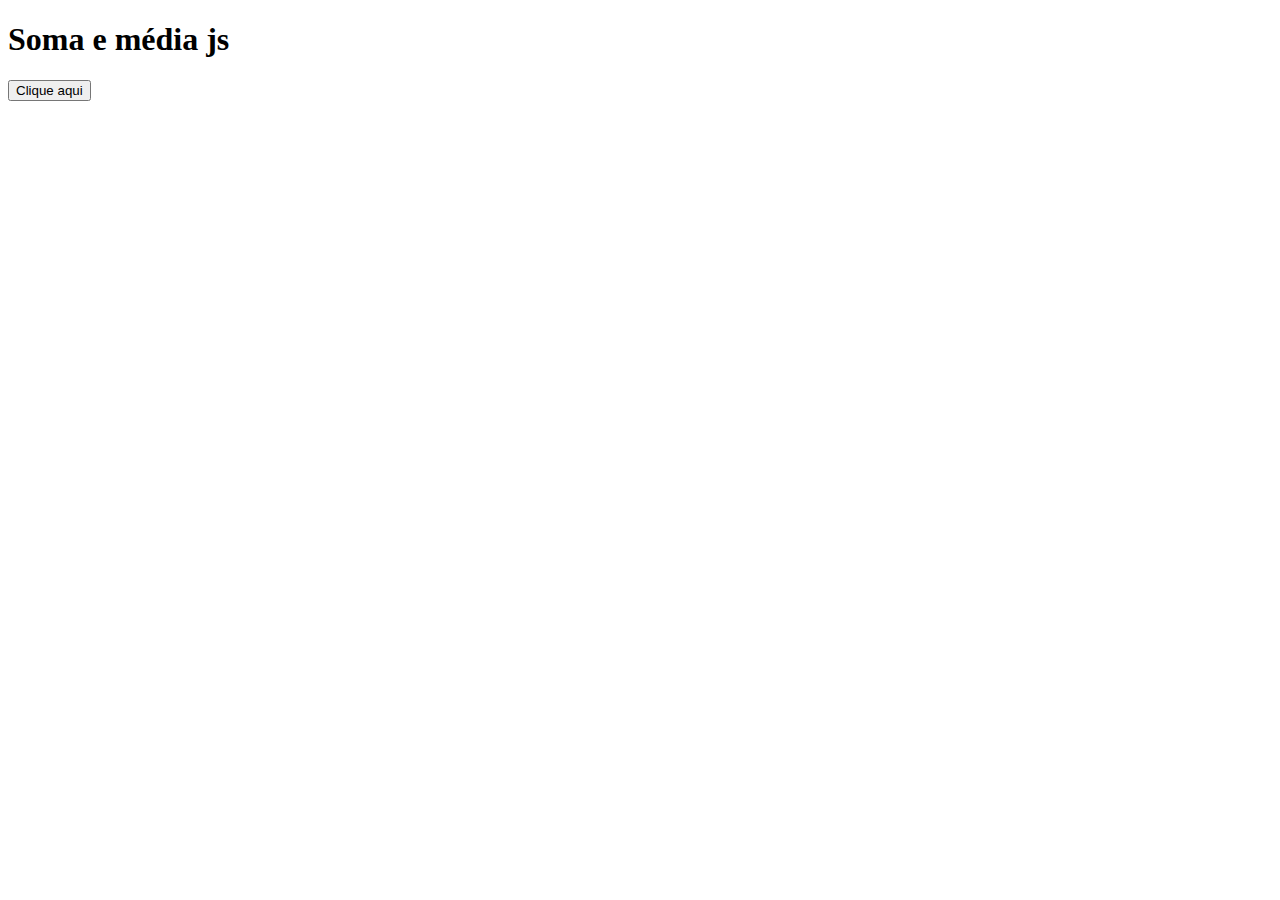
==== index.html @ 4b0083ce "Add files via upload" ====
<!DOCTYPE html>
<html lang="pt">
<head>
    <meta charset="UTF-8">
    <title>Soma e média</title>
    <link rel="stylesheet" href="./src/css/style.css">
</head>
<body>
    <h1>Soma e média js</h1>
        <button class="enterPopup">Clique aqui</button>
    
    <dialog>
        <h2>calcular soma e média</h2>
        <p>Numero 1</p>
        <input type="number" id="n1"/>
        <p>Numero 2</p>
        <input type="number" id="n2"/>
        <p>Numero 3</p>
        <input type="number" id="n3"/>
        <button onclick="calcular()">Cacular</button>
        <span>O resulatdo da soma é: </span>
        <span id="media">O resultado da média é: </span>
        <button class="fechar">fechar</button>
    </dialog>
    
    <script>
        const button = document.querySelector(".enterPopup");
const popup = document.querySelector("dialog");
const buttonClose = document.querySelector("dialog .fechar")

var n1 = document.getElementById("n1").value
var n2 = document.getElementById("n2").value
var n3 = document.getElementById("n3").value
var resultado = document.getElementById("#soma")
var resultado2 = document.getElementById("#media")

button.onclick = function (){
    popup.showModal()
}

buttonClose.onclick = function() {
    popup.close()
}


function calcular() {
    var soma = (Number(n1) + Number(n2) + Number(n3))
    var media = (Number(n1) + Number(n2) + Number(n3))/3
    resultado.innerHTML = "o resulatado é: ${soma}"
    resultado2.innerHTML = "o resultado é: ${media}"
}

    </script>
</body>
</html>
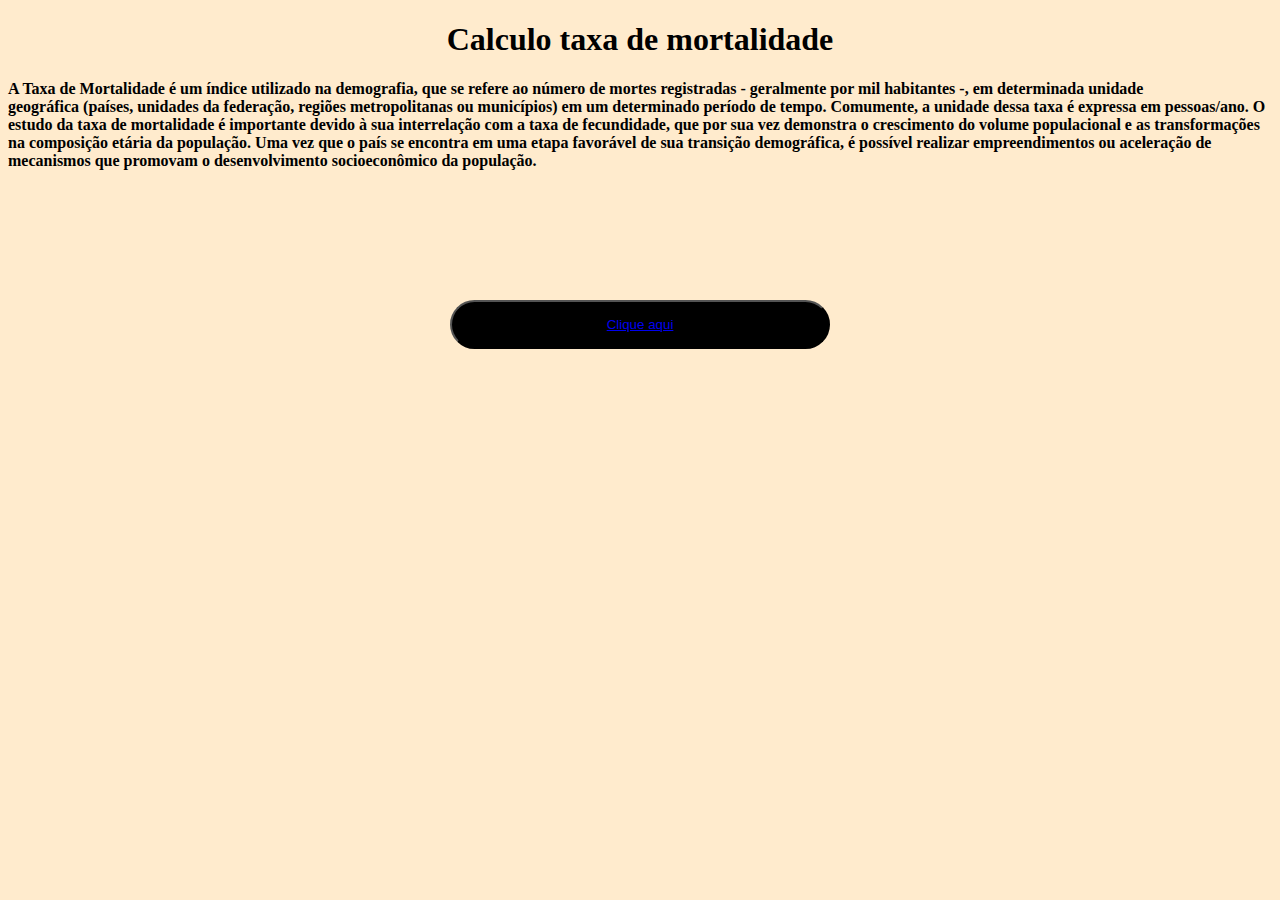
==== commit 34f4164d: "Add files via upload" ====
--- a/index.html
+++ b/index.html
@@ -2,54 +2,18 @@
 <html lang="pt">
 <head>
     <meta charset="UTF-8">
-    <title>Soma e média</title>
+    <title>Mortalidade</title>
     <link rel="stylesheet" href="./src/css/style.css">
 </head>
 <body>
-    <h1>Soma e média js</h1>
-        <button class="enterPopup">Clique aqui</button>
-    
-    <dialog>
-        <h2>calcular soma e média</h2>
-        <p>Numero 1</p>
-        <input type="number" id="n1"/>
-        <p>Numero 2</p>
-        <input type="number" id="n2"/>
-        <p>Numero 3</p>
-        <input type="number" id="n3"/>
-        <button onclick="calcular()">Cacular</button>
-        <span>O resulatdo da soma é: </span>
-        <span id="media">O resultado da média é: </span>
-        <button class="fechar">fechar</button>
-    </dialog>
-    
-    <script>
-        const button = document.querySelector(".enterPopup");
-const popup = document.querySelector("dialog");
-const buttonClose = document.querySelector("dialog .fechar")
+    <h1>Calculo taxa de mortalidade</h1>
+    <div>
+    <h4>A Taxa de Mortalidade é um índice utilizado na demografia, que se refere ao número de mortes registradas - geralmente por mil habitantes -, em determinada unidade geográfica (países, unidades da federação, regiões metropolitanas ou municípios) em um determinado período de tempo. Comumente, a unidade dessa taxa é expressa em pessoas/ano.
 
-var n1 = document.getElementById("n1").value
-var n2 = document.getElementById("n2").value
-var n3 = document.getElementById("n3").value
-var resultado = document.getElementById("#soma")
-var resultado2 = document.getElementById("#media")
-
-button.onclick = function (){
-    popup.showModal()
-}
-
-buttonClose.onclick = function() {
-    popup.close()
-}
-
-
-function calcular() {
-    var soma = (Number(n1) + Number(n2) + Number(n3))
-    var media = (Number(n1) + Number(n2) + Number(n3))/3
-    resultado.innerHTML = "o resulatado é: ${soma}"
-    resultado2.innerHTML = "o resultado é: ${media}"
-}
-
-    </script>
+        O estudo da taxa de mortalidade é importante devido à sua interrelação com a taxa de fecundidade, que por sua vez demonstra o crescimento do volume populacional e as transformações na composição etária da população.
+        
+        Uma vez que o país se encontra em uma etapa favorável de sua transição demográfica, é possível realizar empreendimentos ou aceleração de mecanismos que promovam o desenvolvimento socioeconômico da população. </h4>
+    </div>
+        <button class="enterPopup"><a href="popup.html">Clique aqui</a></button>
 </body>
 </html>
--- a/src/css/style.css
+++ b/src/css/style.css
@@ -0,0 +1,31 @@
+
+body{
+    background: blanchedalmond;
+}
+
+h1{
+    color: black;
+    text-align: center;
+}
+
+.enterPopup{
+    background: black;
+    padding: 15px;
+    text-align: center;
+    margin-left: auto;
+    margin-right: auto;
+    display: block;
+    width: 30%;
+    margin-top: 130px;
+    border-radius: 50px;
+    color: white;
+}
+
+dialog{
+    width: 400px;
+    height: 500px;
+}
+
+dialog::backdrop{
+    background-color: rgba(0,0,0,0,0.5);
+}
